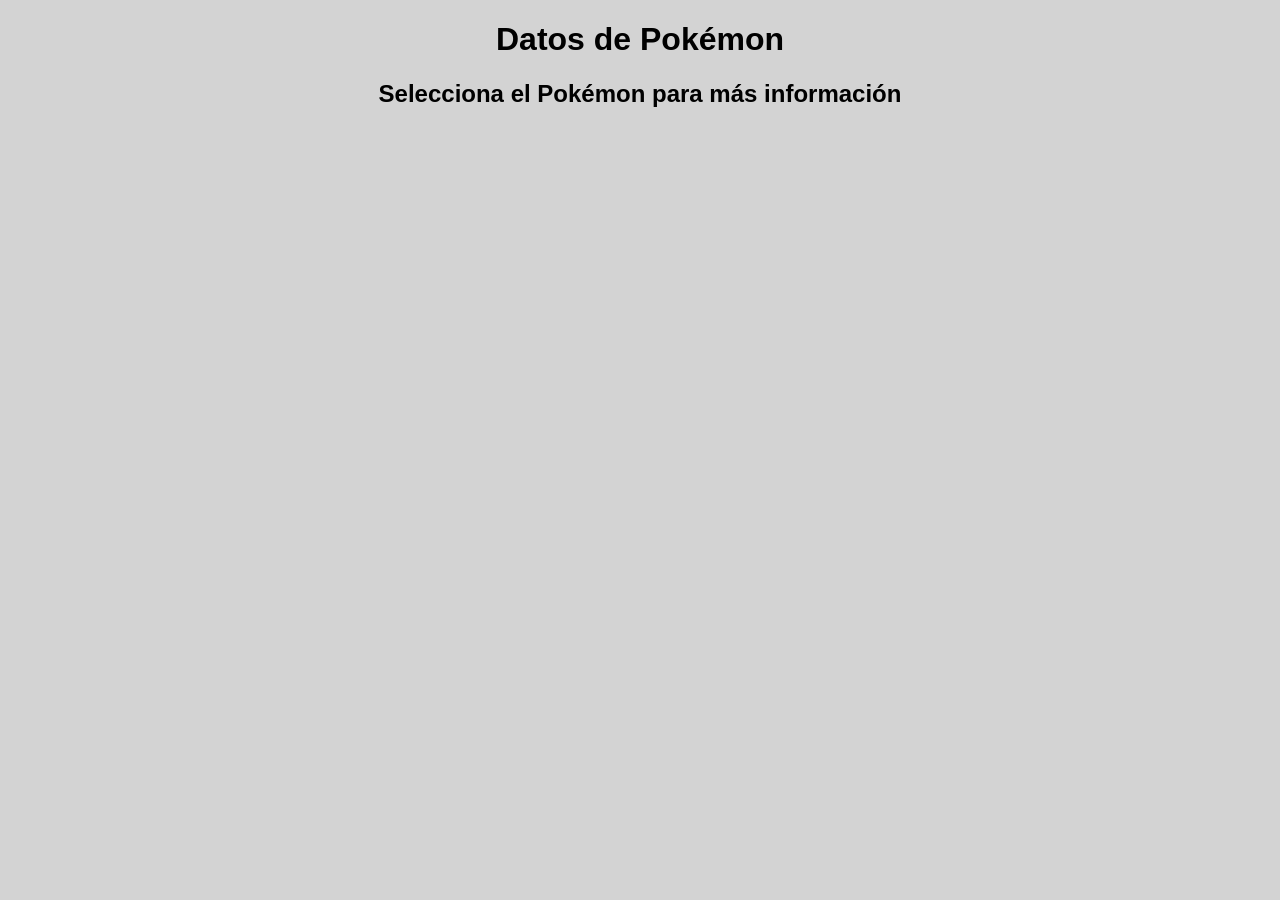
==== Evaluacion1/index.html @ a9b469d9 "Evaluación 1 Lo que pude hacer antes de la clase" ====
<!DOCTYPE html>
<html lang="en">
<head>
    <meta charset="UTF-8">
    <meta name="viewport" content="width=device-width, initial-scale=1.0">
    <title>Evaluacion 1</title>
    <link href="style.css" rel="stylesheet" type="text/css"/>
    <link href="favicon.png" rel="icon" type="image/png">
</head>
<body>
    <header class = "title"><h1>Datos de Pokémon</h1>
</header>
    <section>
        <h2>Selecciona el Pokémon para más información</h2>
    </section>
    <section id="datospokemon"></section>
    <script src="logic.js"></script>
</body>
</html>
---- Evaluacion1/style.css ----
body {   
    font-family: sans-serif; 
    text-align: center;
    background: lightgray;
    color:black
}

#datospokemon{
    display:flex;
    flex-wrap: wrap;
    justify-content: center;
    gap: 20px;
    padding: 20px;
}

.pokemon{
    background: linear-gradient(to bottom, red 0%, red 50%, white 50%, white 100%);;
    border-radius: 10px;
    width:300px;
    overflow: hidden;
    box-shadow: 0 0 10px rgba(0,0,0,0.5);
    transition: transform 0.2s;
}

.picture{
    width:220px;
    height:auto;
}

.specificInfo{
    position:relative;
    top:6px
}
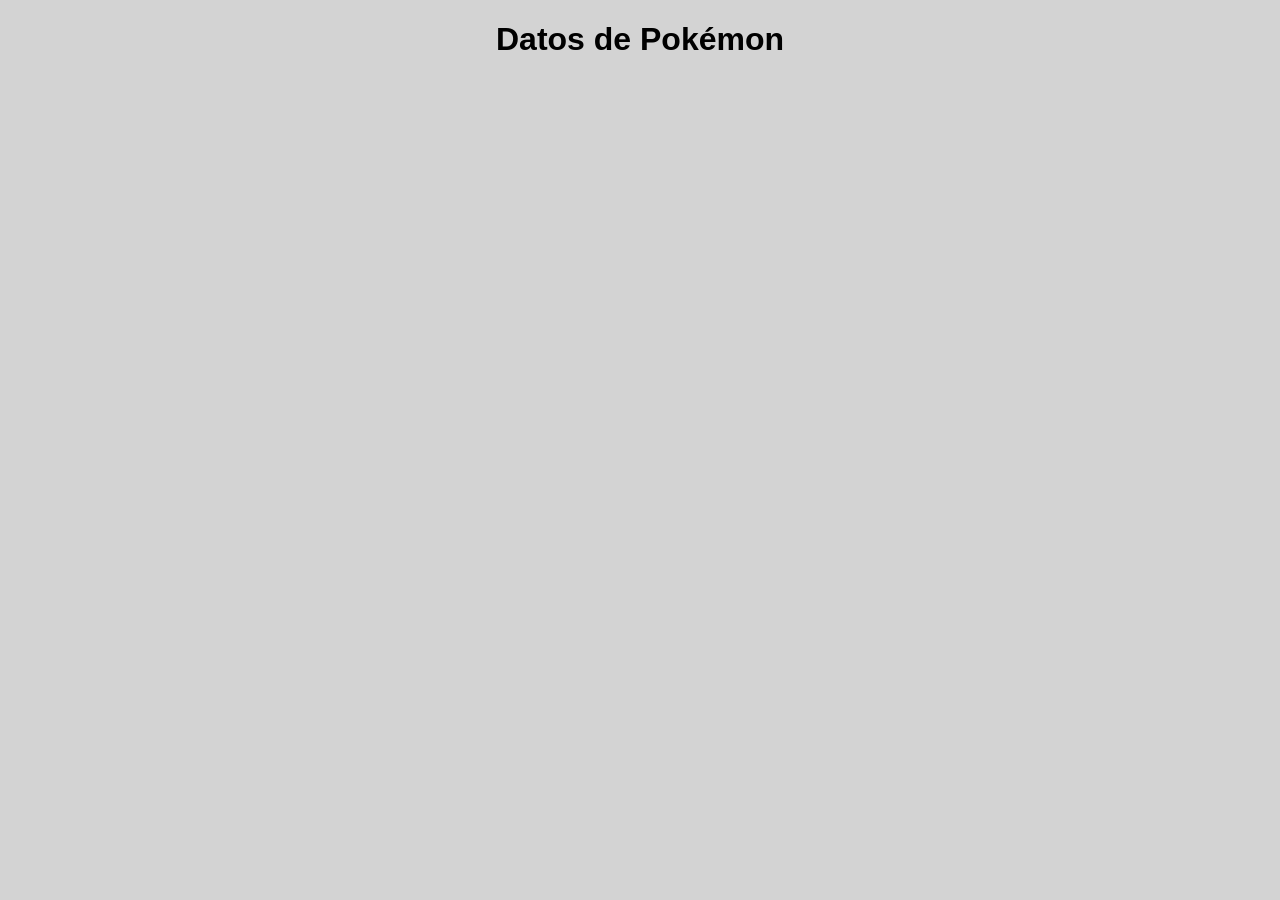
==== commit 29122ce2: "Update index.html Remover lo que mostrara que se intentó hacer funcionalidad de Overlay para ver más" ====
--- a/Evaluacion1/index.html
+++ b/Evaluacion1/index.html
@@ -10,10 +10,8 @@
 <body>
     <header class = "title"><h1>Datos de Pokémon</h1>
 </header>
-    <section>
-        <h2>Selecciona el Pokémon para más información</h2>
-    </section>
     <section id="datospokemon"></section>
     <script src="logic.js"></script>
 </body>
-</html>+
+</html>
